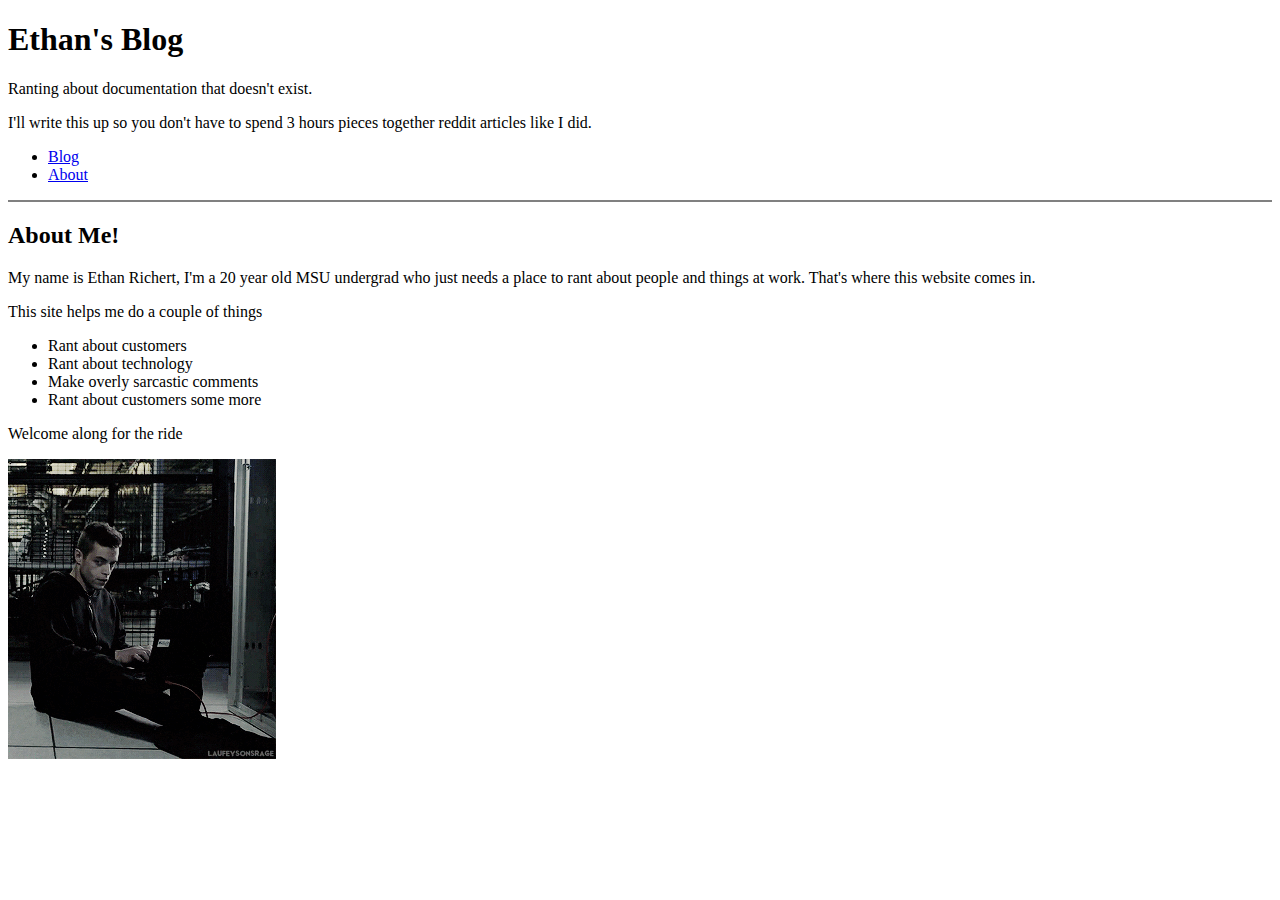
==== about.html @ ad6db6cb "push website" ====
<!DOCTYPE html>
<html lang="en">
<head>
  <meta charset="UTF-8">
  <meta http-equiv="X-UA-Compatible" content="IE=edge">
  <meta name="viewport" content="width=device-width, initial-scale=1.0">
  <meta name="description" content="Ethan's Famous Blog - Home"/>
  <meta name="author" content="Ethan Richert">
  <meta property="article1:published_time" content="2021-10-13" />
  <meta property="article2:published_time" content="2021-10-12" />

  <title>Ethan's Best Blog</title>
</head>
<body>
  <header>
    <h1>Ethan's Blog</h1>
    <p>Ranting about documentation that doesn't exist.</p>
    <p>I'll write this up so you don't have to spend 3 hours pieces together reddit articles like I did.</p>
  </header>
  <nav>
    <ul>
      <li><a href="index.html">Blog</a></li>
      <li><a href="about.html">About</a></li>
    </ul>
  </nav>
  <hr style="height:2px;border-width:0;color:gray;background-color:gray">

  <h2>About Me!</h2>
  <p>My name is Ethan Richert, I'm a 20 year old MSU undergrad who just needs a place to rant about people and things at work. That's where this website comes in.</p>
  <p>This site helps me do a couple of things</p>
  <ul class="why-this-exists">
    <li>Rant about customers</li>
    <li>Rant about technology</li>
    <li>Make overly sarcastic comments</li>
    <li>Rant about customers some more</li>
  </ul>
  <p>Welcome along for the ride</p>
  <img src="mr_robot.gif" alt="eliot">
</body>
</html>
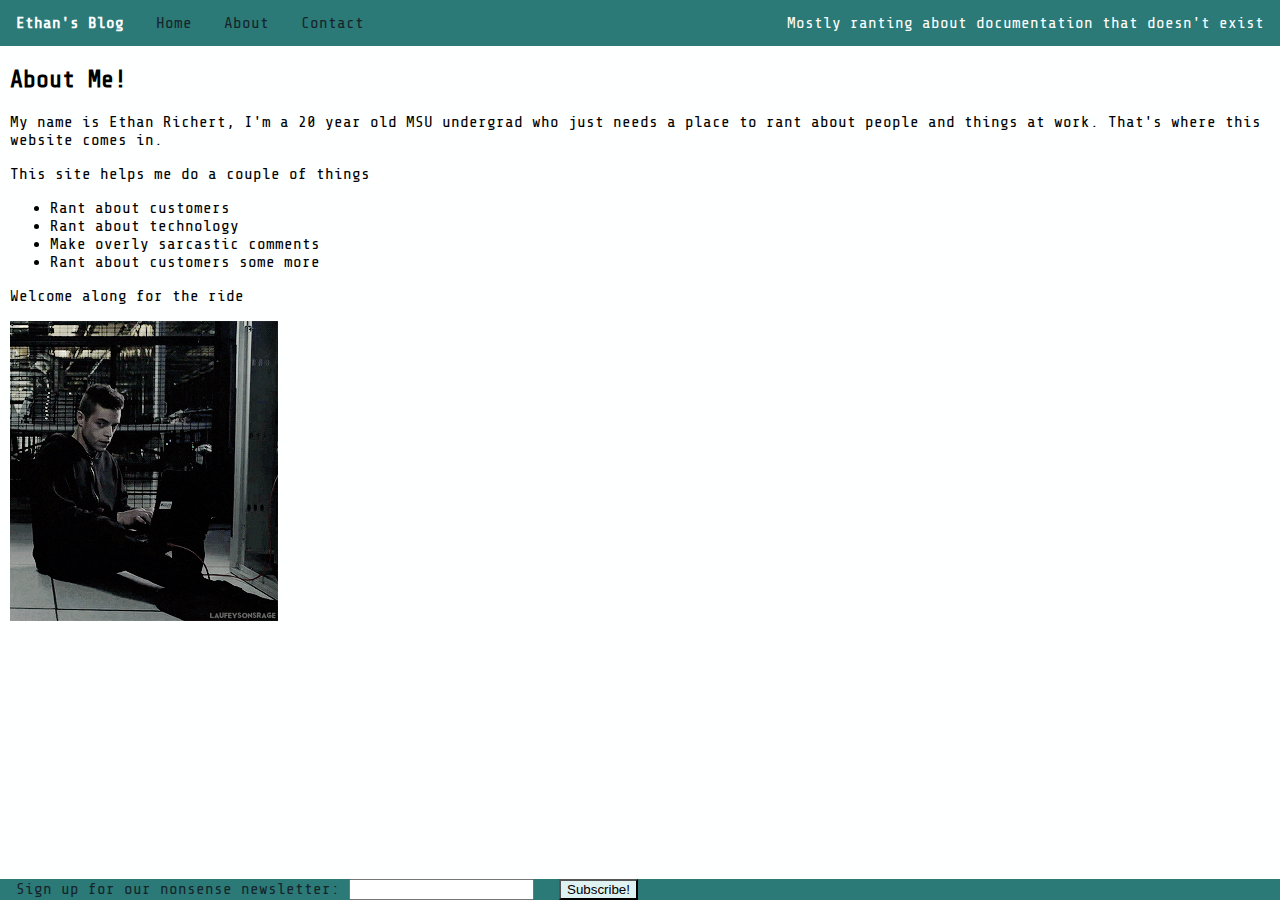
==== commit c1c88df6: "Added CSS" ====
--- a/about.html
+++ b/about.html
@@ -8,33 +8,46 @@
   <meta name="author" content="Ethan Richert">
   <meta property="article1:published_time" content="2021-10-13" />
   <meta property="article2:published_time" content="2021-10-12" />
+  <link rel="stylesheet" href="style.css">
+  <link rel="preconnect" href="https://fonts.googleapis.com">
+  <link rel="preconnect" href="https://fonts.gstatic.com" crossorigin>
+  <link href="https://fonts.googleapis.com/css2?family=Share+Tech+Mono&display=swap" rel="stylesheet">
 
   <title>Ethan's Best Blog</title>
 </head>
 <body>
   <header>
-    <h1>Ethan's Blog</h1>
-    <p>Ranting about documentation that doesn't exist.</p>
-    <p>I'll write this up so you don't have to spend 3 hours pieces together reddit articles like I did.</p>
+    <nav>
+      <ul>
+        <li><a href="index.html" class="title">Ethan's Blog</a></li>
+        <li><a href="index.html" class="item">Home</a></li>
+        <li><a href="about.html" class="item">About</a></li>
+        <li><a href="contact.html" class="item">Contact</a></li>
+        <li class="tagline"><a>Mostly ranting about documentation that doesn't exist</a></li>
+      </ul>
+    </nav>
   </header>
-  <nav>
-    <ul>
-      <li><a href="index.html">Blog</a></li>
-      <li><a href="about.html">About</a></li>
+
+  <div class="content">
+    <h2>About Me!</h2>
+    <p>My name is Ethan Richert, I'm a 20 year old MSU undergrad who just needs a place to rant about people and things at work. That's where this website comes in.</p>
+    <p>This site helps me do a couple of things</p>
+    <ul class="why-this-exists">
+      <li>Rant about customers</li>
+      <li>Rant about technology</li>
+      <li>Make overly sarcastic comments</li>
+      <li>Rant about customers some more</li>
     </ul>
-  </nav>
-  <hr style="height:2px;border-width:0;color:gray;background-color:gray">
-
-  <h2>About Me!</h2>
-  <p>My name is Ethan Richert, I'm a 20 year old MSU undergrad who just needs a place to rant about people and things at work. That's where this website comes in.</p>
-  <p>This site helps me do a couple of things</p>
-  <ul class="why-this-exists">
-    <li>Rant about customers</li>
-    <li>Rant about technology</li>
-    <li>Make overly sarcastic comments</li>
-    <li>Rant about customers some more</li>
-  </ul>
-  <p>Welcome along for the ride</p>
-  <img src="mr_robot.gif" alt="eliot">
+    <p>Welcome along for the ride</p>
+    <img src="mr_robot.gif" alt="eliot">
+  </div>
+  <div class="footer">
+    <form>
+      <label>Sign up for our nonsense newsletter:
+        <input type="text">
+      </label>
+      <button>Subscribe!</button>
+    </form>
+  </div> 
 </body>
 </html>--- a/style.css
+++ b/style.css
@@ -0,0 +1,131 @@
+/* Color Scheme
+
+Grey #17252A
+Blue #2B7A78
+Teal #3AAFA9
+Almost White #DEF2F1
+White #FEFFFF
+
+*/
+
+body {
+    margin: 0;
+    background-color: #FEFFFF;
+    font-family: 'Share Tech Mono', monospace;
+}
+
+
+/* https://www.w3schools.com/css/css_navbar_horizontal.asp */
+
+nav ul {
+    list-style-type: none;
+    padding: 0;
+    margin: 0;
+    overflow: hidden;
+    background-color: #2B7A78;
+}
+nav li {
+    float: left;
+}
+
+.tagline {
+    float: right;
+    display: block;
+    color: #FEFFFF;
+    text-align: center;
+    padding: 14px 16px;
+    text-decoration: none;
+}
+
+nav .item{
+    display: block;
+    color: #17252A;
+    text-align: center;
+    padding: 14px 16px;
+    text-decoration: none;
+}
+
+nav .item:hover {
+    background-color: #DEF2F1;
+  }
+
+nav .title{
+    display: block;
+    color: #FEFFFF;
+    text-align: center;
+    font-weight: bold;
+    padding: 14px 16px;
+    text-decoration: none;
+}
+
+/* Debate Adding In The Future
+nav .active {
+    background-color: #2B7A78;
+  }*/
+
+.content {
+    margin: 10px;
+}
+
+.article {
+    padding: 10px;
+    background-color: #DEF2F1; 
+    border-radius: 10px;
+    min-height: 250px;
+}
+
+.article h2 {
+    margin: 0;
+    font-weight: bold;
+}
+
+/* https://stackoverflow.com/a/15556982 */
+.article h2 span { 
+    font-size:16px;
+    font-weight: normal;
+    float: right;
+}
+
+.article img {
+    border-radius: 25px;
+    float: left;
+    margin: 20px 20px 20px;
+    height: 200px;
+    
+}
+
+.article p {
+    padding: 15px 0 10px 0;
+    margin: 0;
+}
+
+/* Add styling for tables */
+
+.footer {
+    position: fixed;
+    left: 0;
+    bottom: 0;
+    width: 100%;
+    background-color: #2B7A78;
+    color: #17252A;
+    text-align: left;   
+}
+ .footer label {
+    padding: 14px 16px;
+ }
+
+/* Add additonal styling here */
+.footer button {
+     background-color: #DEF2F1;
+ }
+
+hr .article-break { 
+    height: 1px;
+    border-width: 0;
+    color: gray;
+    background-color: gray"
+}
+
+.content form label{
+    display: block;
+}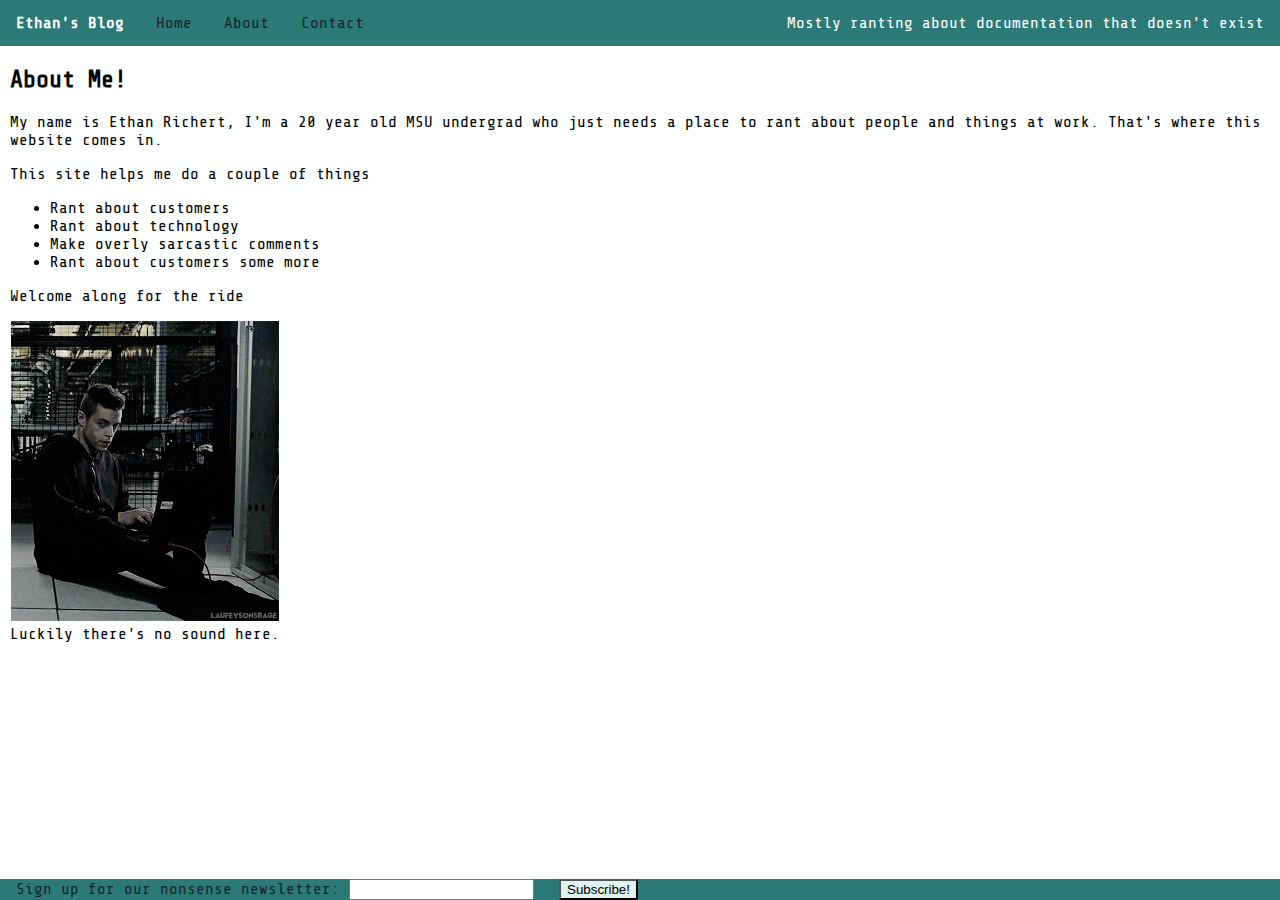
==== commit 41603df5: "Added Additional Styling" ====
--- a/about.html
+++ b/about.html
@@ -39,7 +39,10 @@
       <li>Rant about customers some more</li>
     </ul>
     <p>Welcome along for the ride</p>
-    <img src="mr_robot.gif" alt="eliot">
+    <div id="float-left">
+      <img src="mr_robot.gif" alt="eliot">
+      <p>Luckily there's no sound here.</p>
+    </div>
   </div>
   <div class="footer">
     <form>
--- a/style.css
+++ b/style.css
@@ -23,6 +23,7 @@
     margin: 0;
     overflow: hidden;
     background-color: #2B7A78;
+    position: sticky
 }
 nav li {
     float: left;
@@ -91,7 +92,6 @@
     float: left;
     margin: 20px 20px 20px;
     height: 200px;
-    
 }
 
 .article p {
@@ -128,4 +128,16 @@
 
 .content form label{
     display: block;
+}
+
+#float-left {
+    float: left;
+    text-align: center;
+}
+
+#float-left img{
+    margin: 0
+}
+#float-left p {
+    margin: 0
 }